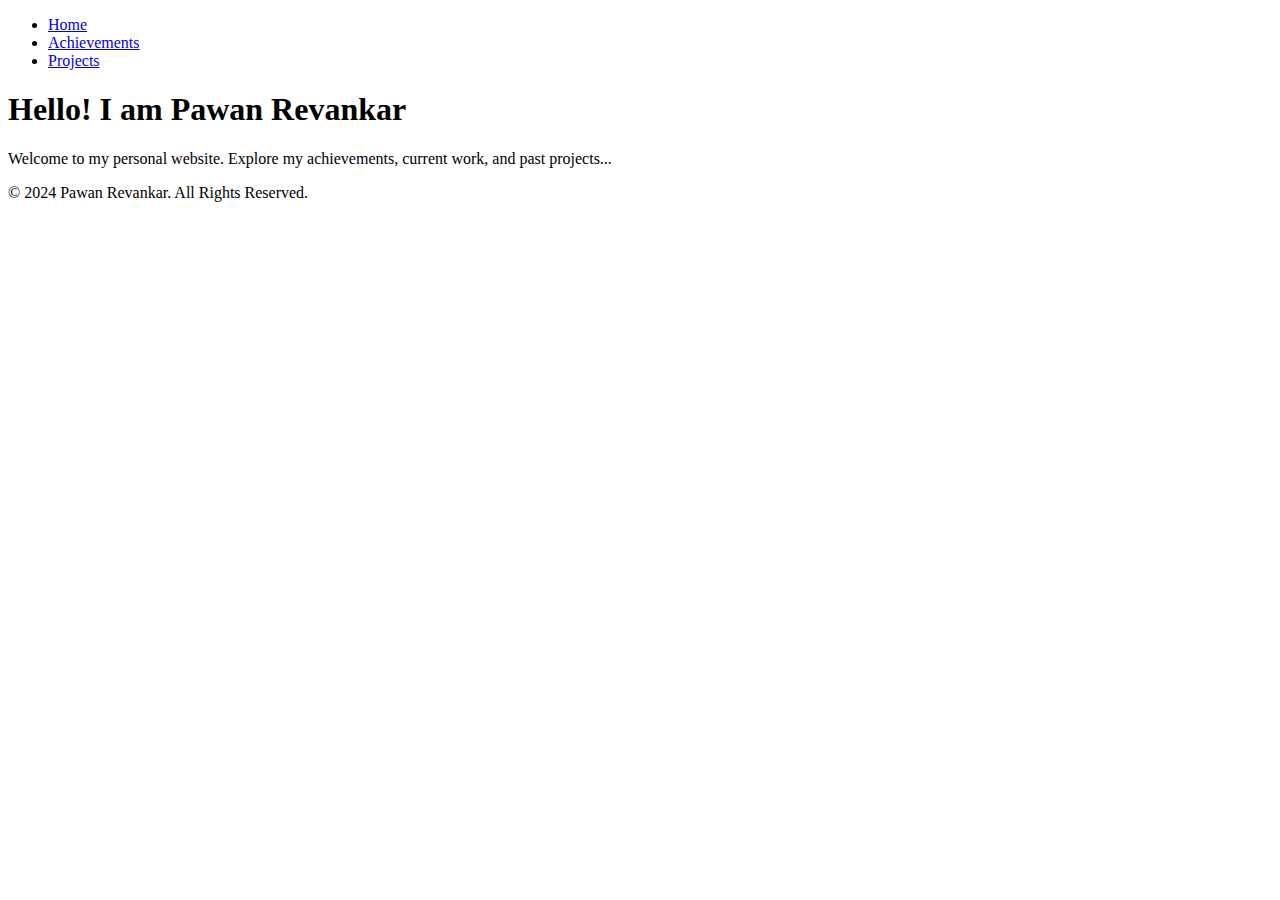
==== Index.html @ 9a1ceb18 "Add files via upload" ====
<!DOCTYPE html>
<html lang="en">
<head>
    <meta charset="UTF-8">
    <meta name="viewport" content="width=device-width, initial-scale=1.0">
    <title>Personal Website - Home</title>
    <link rel="stylesheet" href="style.css">
</head>
<body>
    <header>
        <nav>
            <ul>
                <li><a href="index.html">Home</a></li>
                <li><a href="achievements.html">Achievements</a></li>
                <li><a href="projects.html">Projects</a></li>
            </ul>
        </nav>
    </header>

    <main>
        <section class="intro">
            <h1>Hello! I am Pawan Revankar</h1>
            <p>Welcome to my personal website. Explore my achievements, current work, and past projects...</p>
        </section>
    </main>

    <footer>
        <p>&copy; 2024 Pawan Revankar. All Rights Reserved.</p>
    </footer>
</body>
</html>
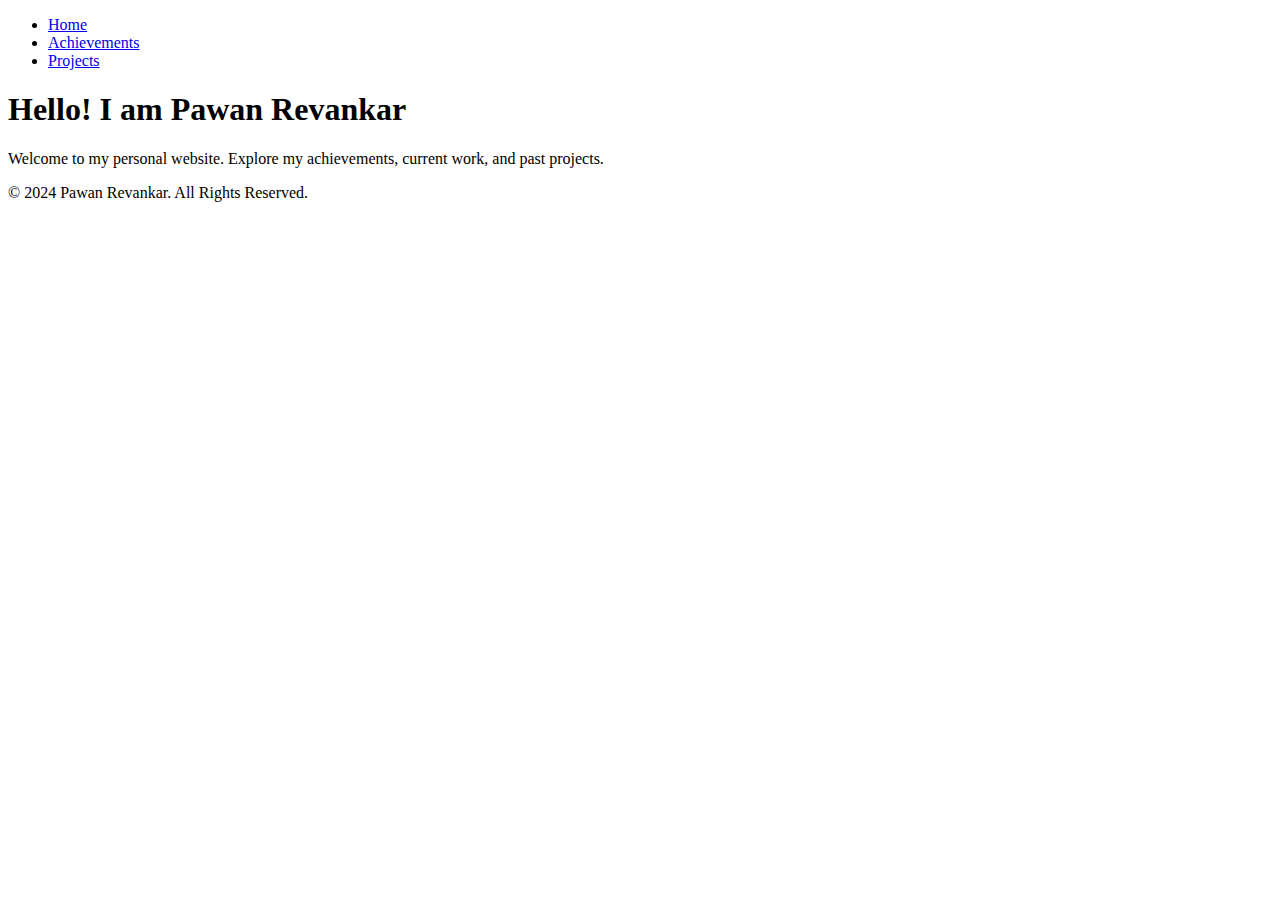
==== commit a4e044f1: "Update Index.html" ====
--- a/Index.html
+++ b/Index.html
@@ -20,7 +20,7 @@
     <main>
         <section class="intro">
             <h1>Hello! I am Pawan Revankar</h1>
-            <p>Welcome to my personal website. Explore my achievements, current work, and past projects...</p>
+            <p>Welcome to my personal website. Explore my achievements, current work, and past projects.</p>
         </section>
     </main>
 
@@ -28,4 +28,4 @@
         <p>&copy; 2024 Pawan Revankar. All Rights Reserved.</p>
     </footer>
 </body>
-</html>+</html>
